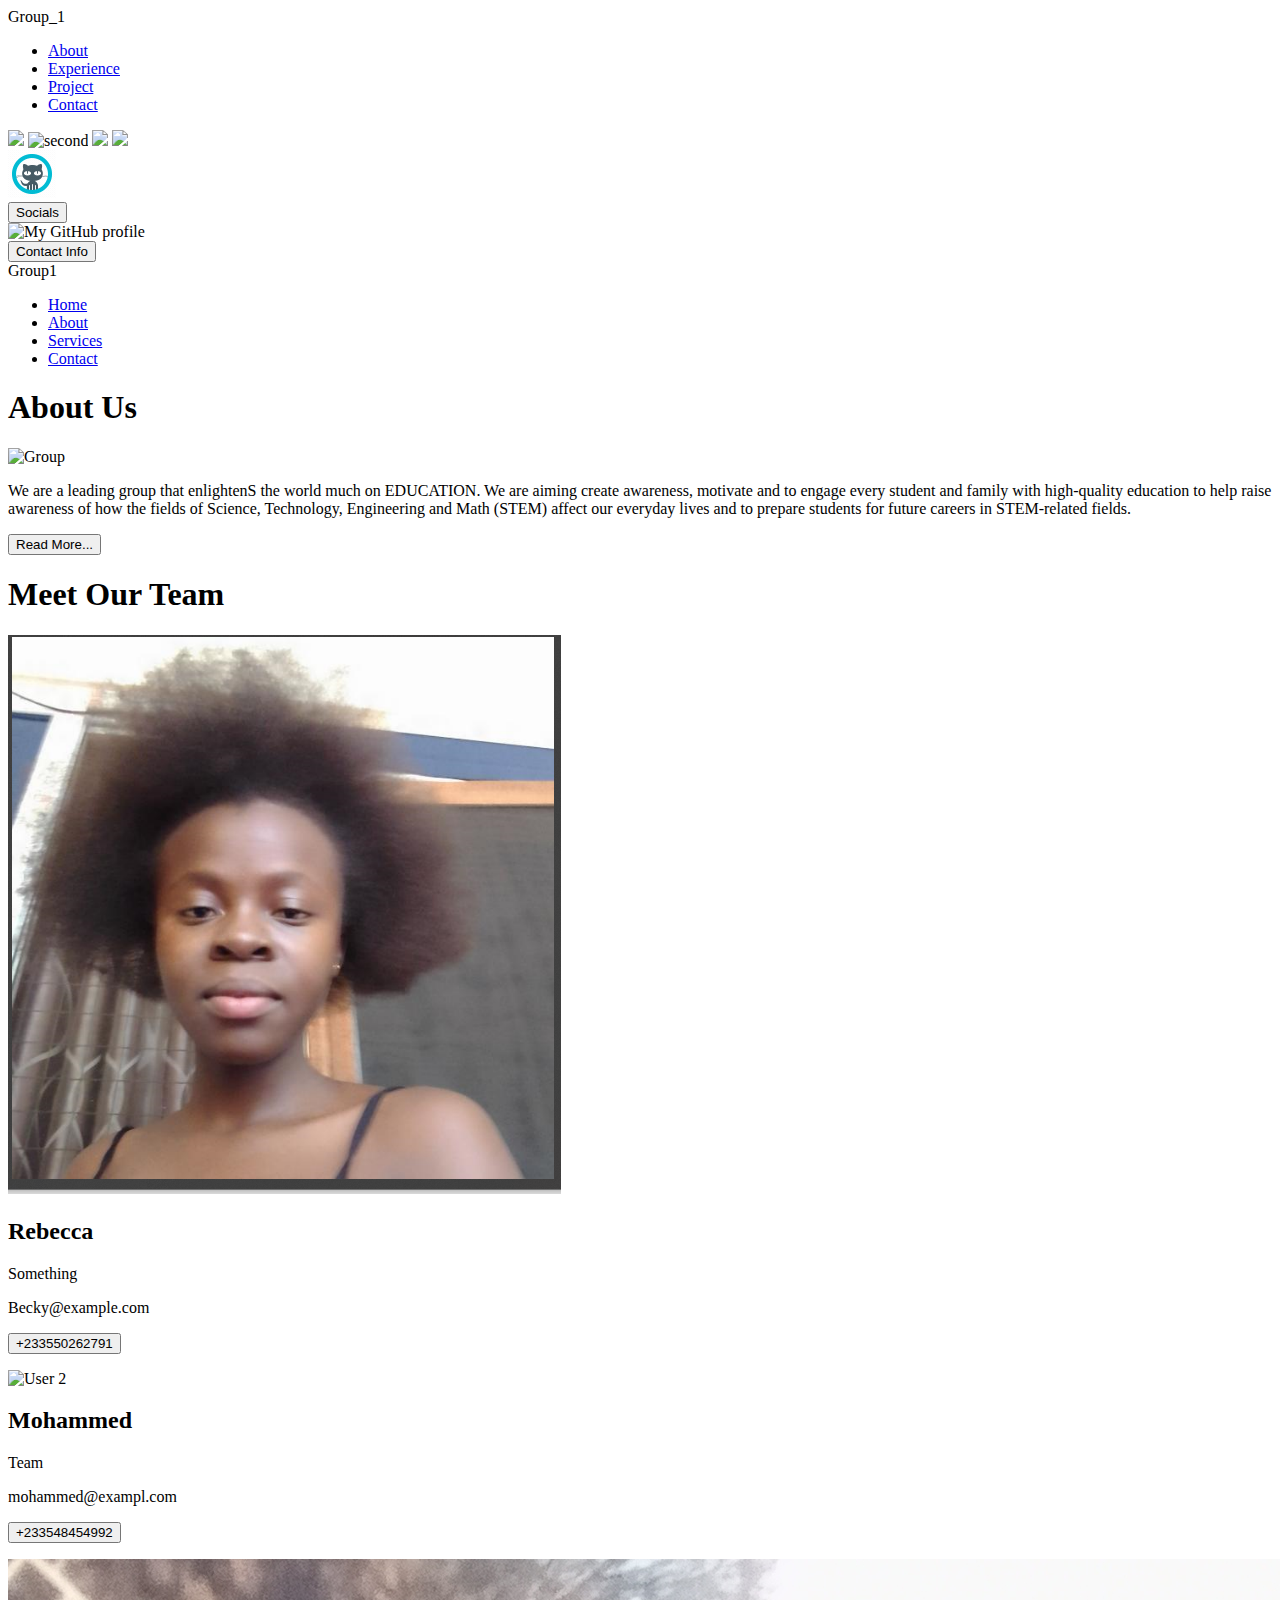
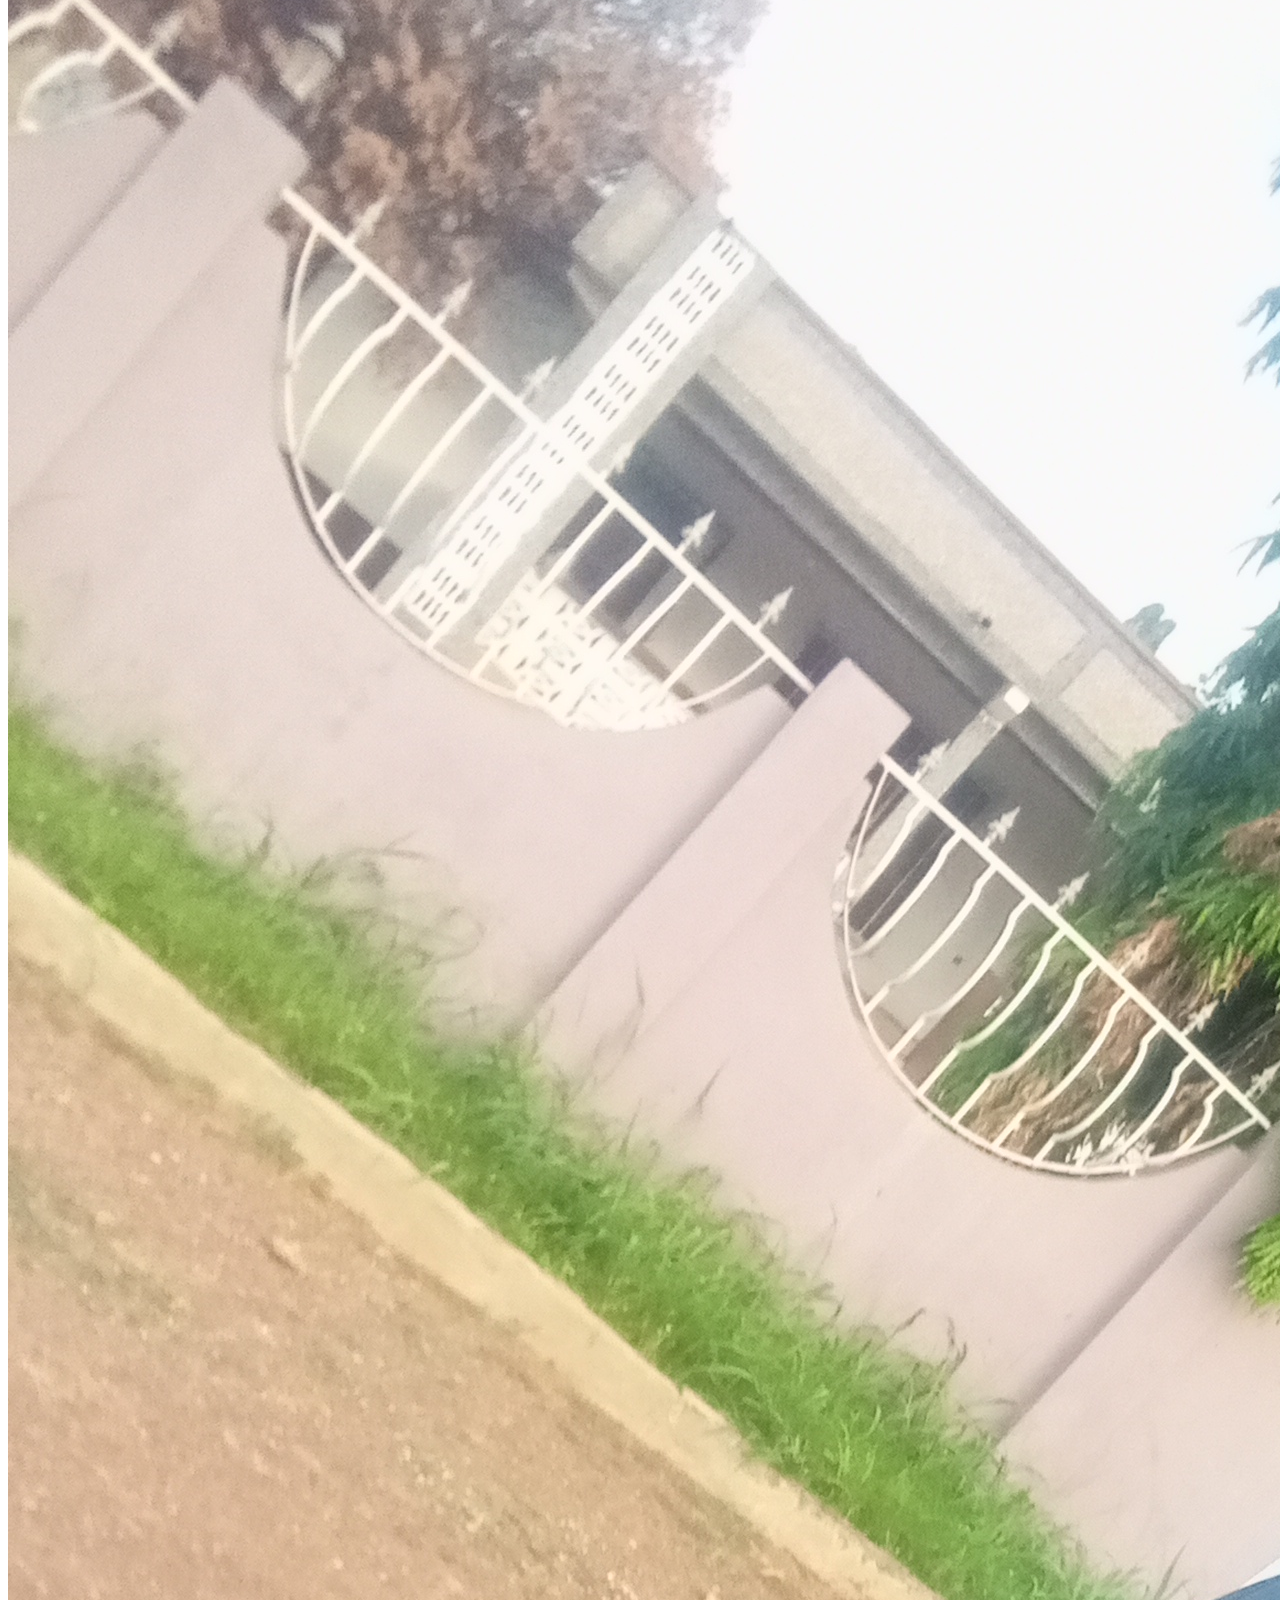
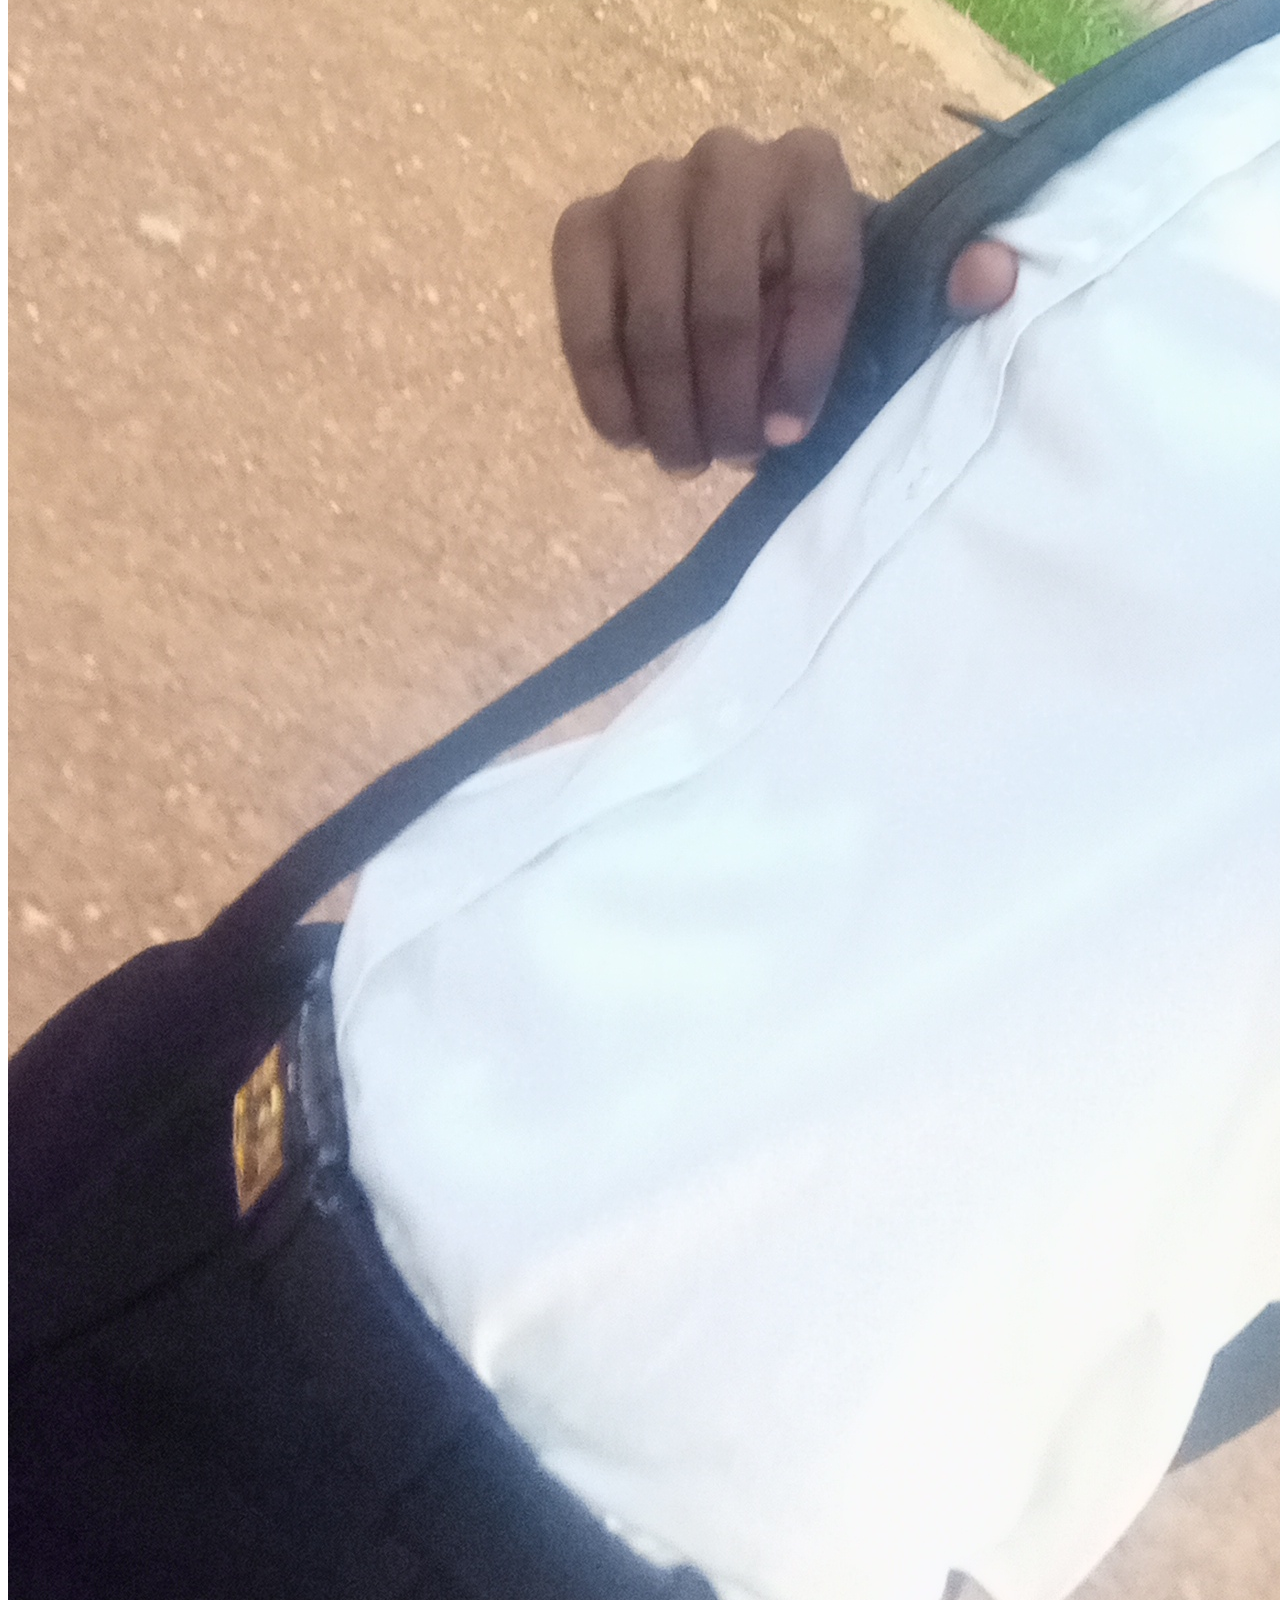
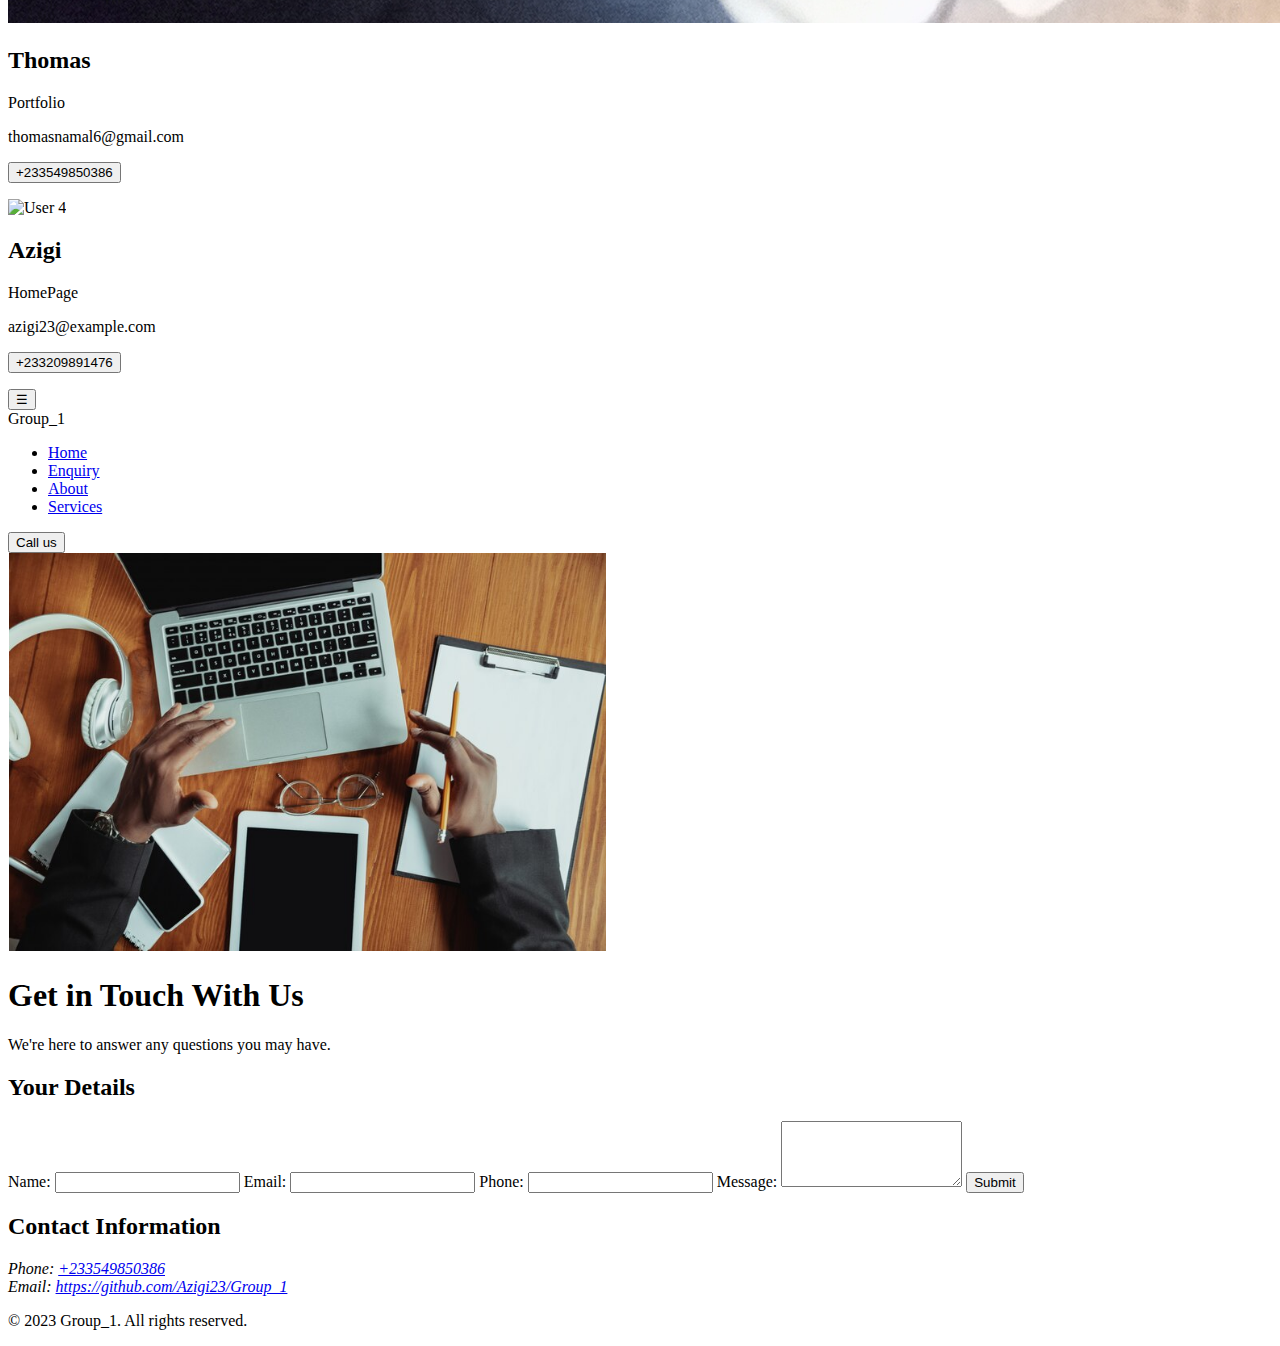
==== index.html @ 58dfdee8 "My commit" ====
<!DOCTYPE html>
<html lang="en">
<head>
  <meta charset="UTF-8">
  <meta name="viewport" content="width=device-width, initial-scale=1.0">
  <title>Our Portfolio</title>
</head>
<body>

  <nav id="desktop-nav">
    <div class="logo" > Group_1 </div>
  <div>
    <ul class="nav-links" >
        <li><a href="#about">About</a></li>
        <li><a target="_blank" href="#experience">Experience</a></li>
        <li><a target="_blank" href="#https://github.com/Azigi23/Group_1">Project</a></li>
        <li><a target="_blank" href="#https://github.com/Azigi23/Group_1">Contact</a></li>
    </ul>
  </div>  
</nav>
	
  <div class="image-grid">
    <img class="image-grid-col-2" src="covid-education-teaser-social.jpg" width="100%">
    <img src="edu.jpeg" alt="second">
    <img src="education1.png" width="450px">
    <img src="education-png-0.png" width="250px">
  </div>
  
  <div id="social-container">
    <img src="assets/icons8-github.gif" alt="Our GitHub profile" class="icon"
    onclick="location.href=' https://github.com/'">
  </div><div class="btn-container">
    <button class="btn btn-color2" onclick="window.open()"/assets/CV_TEMPLATE_0002">Socials</button>
    
  </div>
  <div id="social-container">
    <img src="c:\Users\USER\Downloads\set-blue-contact-buttons\102050-OM6HOF-898.jpg" alt="My GitHub profile" class="icon"
    onclick="location.href=' https://github.com/'">
  </div>

		
  <div>



    <button class="btn btn-color3"
             onclick="location.href"./#contact">
              Contact Info
            </button>
  </div>
	
  <head>
	<meta charset="UTF-8">
	<meta name="viewport" content="width=device-width, initial-scale=1.0">
	<link rel="stylesheet" href="style.css">
	<title>About Us</title>
</head>

<body>
	<header>
		<nav>
			<div class="logo">Group1</div>
			<ul class="nav-links">
				<li><a href="#">Home</a></li>
				<li><a href="#">About</a></li>
				<li><a href="#">Services</a></li>
				<li><a href="#">Contact</a></li>
			</ul>
		</nav>
	</header>

	<section class="about">
		<h1>About Us</h1>
		<p style="font-weight: bold"></p>
		<div class="about-info">
			<div class="about-img">
				<img src="IT2.jpg" alt="Group">
			</div>
			<div>
	<p>We are a leading group that enlightenS the world much on EDUCATION.
		We are aiming create awareness, motivate and to engage every student and family with high-quality education to help raise awareness of how the fields of Science, Technology, Engineering and Math (STEM) affect our everyday lives and to prepare students for future careers in STEM-related fields.
	</p>
				<button class="btn btn-color4" onclick="window.open(https://en.wikipedia.org/wiki/Education)">Read More...</button>
			</div>
		</div>
	</section>

	<section class="team">
		<h1>Meet Our Team</h1>
		<div class="team-cards">
			<!-- Cards here -->
			<!-- Card 1 -->
			<div class="card">
				<div class="card-img">
					<img src="becky.PNG" alt="User 1">
				</div>
				<div class="card-info">
					<h2 class="card-name">Rebecca</h2>
					<p class="card-role">Something</p>
					<p class="card-email">Becky@example.com</p>
					<p><button class="button">+233550262791</button></p>
				</div>
			</div>

			<!-- Card 2 -->
			<div class="card">
				<div class="card-img">
					<img src="education-png-0.png" alt="User 2">
				</div>
				<div class="card-info">
					<h2 class="card-name">Mohammed</h2>
					<p class="card-role">Team</p>
					<p class="card-email">mohammed@exampl.com</p>
					<p><button class="button">+233548454992</button></p>
				</div>
			</div>
			<!-- Card 3 -->
			<div class="card">
				<div class="card-img">
					<img src="profile1.jpg" alt="User 3">
				</div>
				<div class="card-info">
					<h2 class="card-name">Thomas</h2>
					<p class="card-role">Portfolio</p>
					<p class="card-email">thomasnamal6@gmail.com</p>
					<p><button class="button">+233549850386</button></p>
				</div>
			</div>
			</div>
			<!-- Card 3 -->
			<div class="card">
				<div class="card-img">
					<img src="becoming-a-web-developer-in-2016.webp" alt="User 4">
				</div>
				<div class="card-info">
					<h2 class="card-name">Azigi</h2>
					<p class="card-role">HomePage</p>
					<p class="card-email">azigi23@example.com</p>
					<p><button class="button">+233209891476</button></p>
				</div>
			</div>
		</div>
	</section>

</body>

<head>
	<meta charset="UTF-8">
	<meta name="viewport" content="width=device-width, initial-scale=1.0">
	<link rel="stylesheet" href="style.css">
	<title>Contact us Page</title>
</head>

<body>
	<!-- Header section -->
	<header>
		<button class="hamburger" id="hamburger-icon">
			<span onclick="openNavbar()"> ☰</span>
		</button>
		<div class="logo">Group_1</div>
		<nav id="nav-menu">
			<ul>
				<li><a href="#">Home</a></li>
				<li><a href="#">Enquiry</a></li>
				<li><a href="#">About</a></li>
				<li><a href="#">Services</a></li>
			</ul>
		</nav>
		<button class="reachUs-button">Call us</button>
	</header>

	<!-- banner section -->
	<section class="banner">
		<img src="cont.PNG"
		alt="Welcome to our Contact Us page">
		<h1>Get in Touch With Us</h1>
		<p>We're here to answer any questions you may have.</p>
	</section>

	<!-- Contact form -->
	<section class="contact-form">
		<div class="form-container">
			<h2>Your Details</h2>
			<form action="#" method="POST">

				<label for="name">Name: </label>
				<input type="text" id="name" name="name" required>

				<label for="email">Email: </label>
				<input type="email" id="email" name="email" required>

				<label for="phone">Phone: </label>
				<input type="tel" id="phone" name="phone">

				<label for="message">Message: </label>
				<textarea id="message" name="message" rows="4" required></textarea>

				<button type="submit" class="submit-button">Submit</button>
			</form>
		</div>
	</section>

	<!-- Company contact info -->
	<section class="contact-info">
		<h2>Contact Information</h2>
		<address>
			Phone: <a href="contact">+233549850386</a><br>
			Email: <a href="https://e-mail">https://github.com/Azigi23/Group_1</a>
		</address>
	</section>

	<!-- Footer section -->
	<footer>
		<p>© 2023 Group_1. All rights reserved.</p>
	</footer>
	<script src="script.js"></script>
</body>




  
	<script src="script.js"></script>


  
</body>
</html>
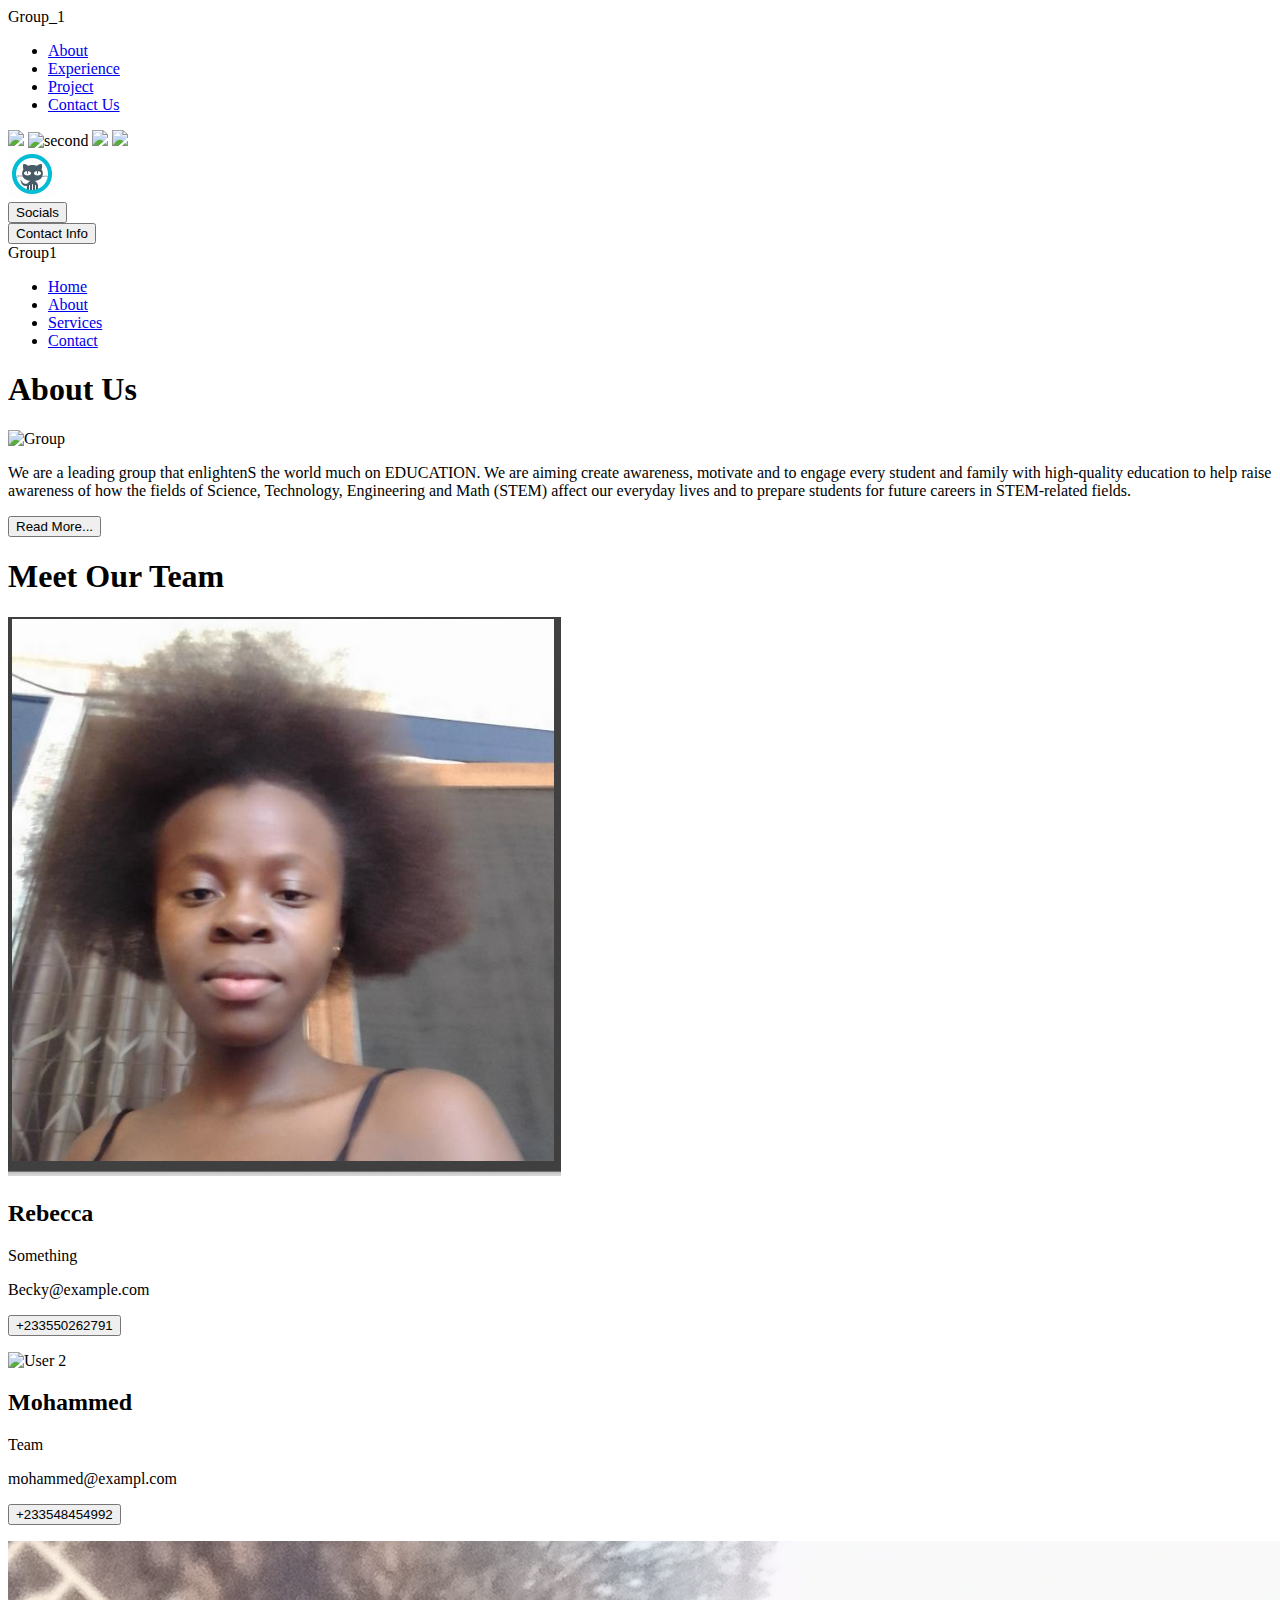
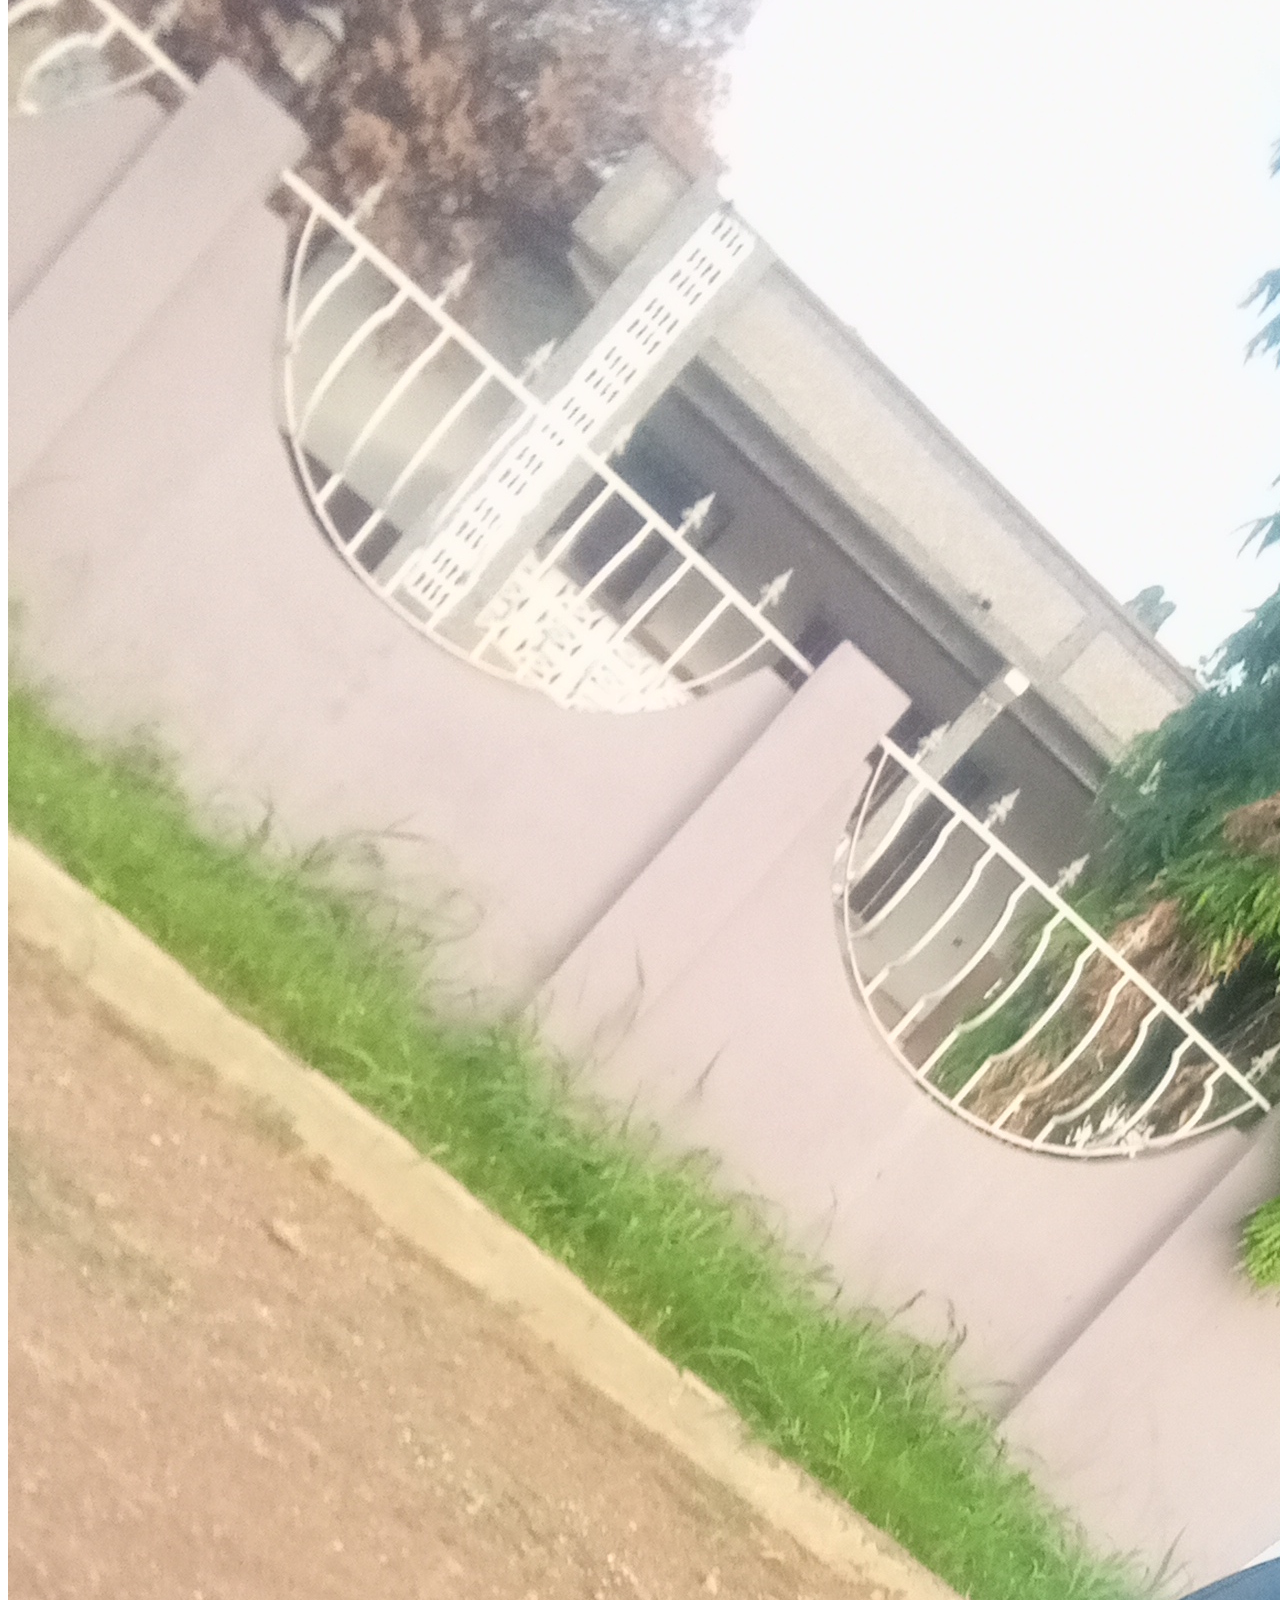
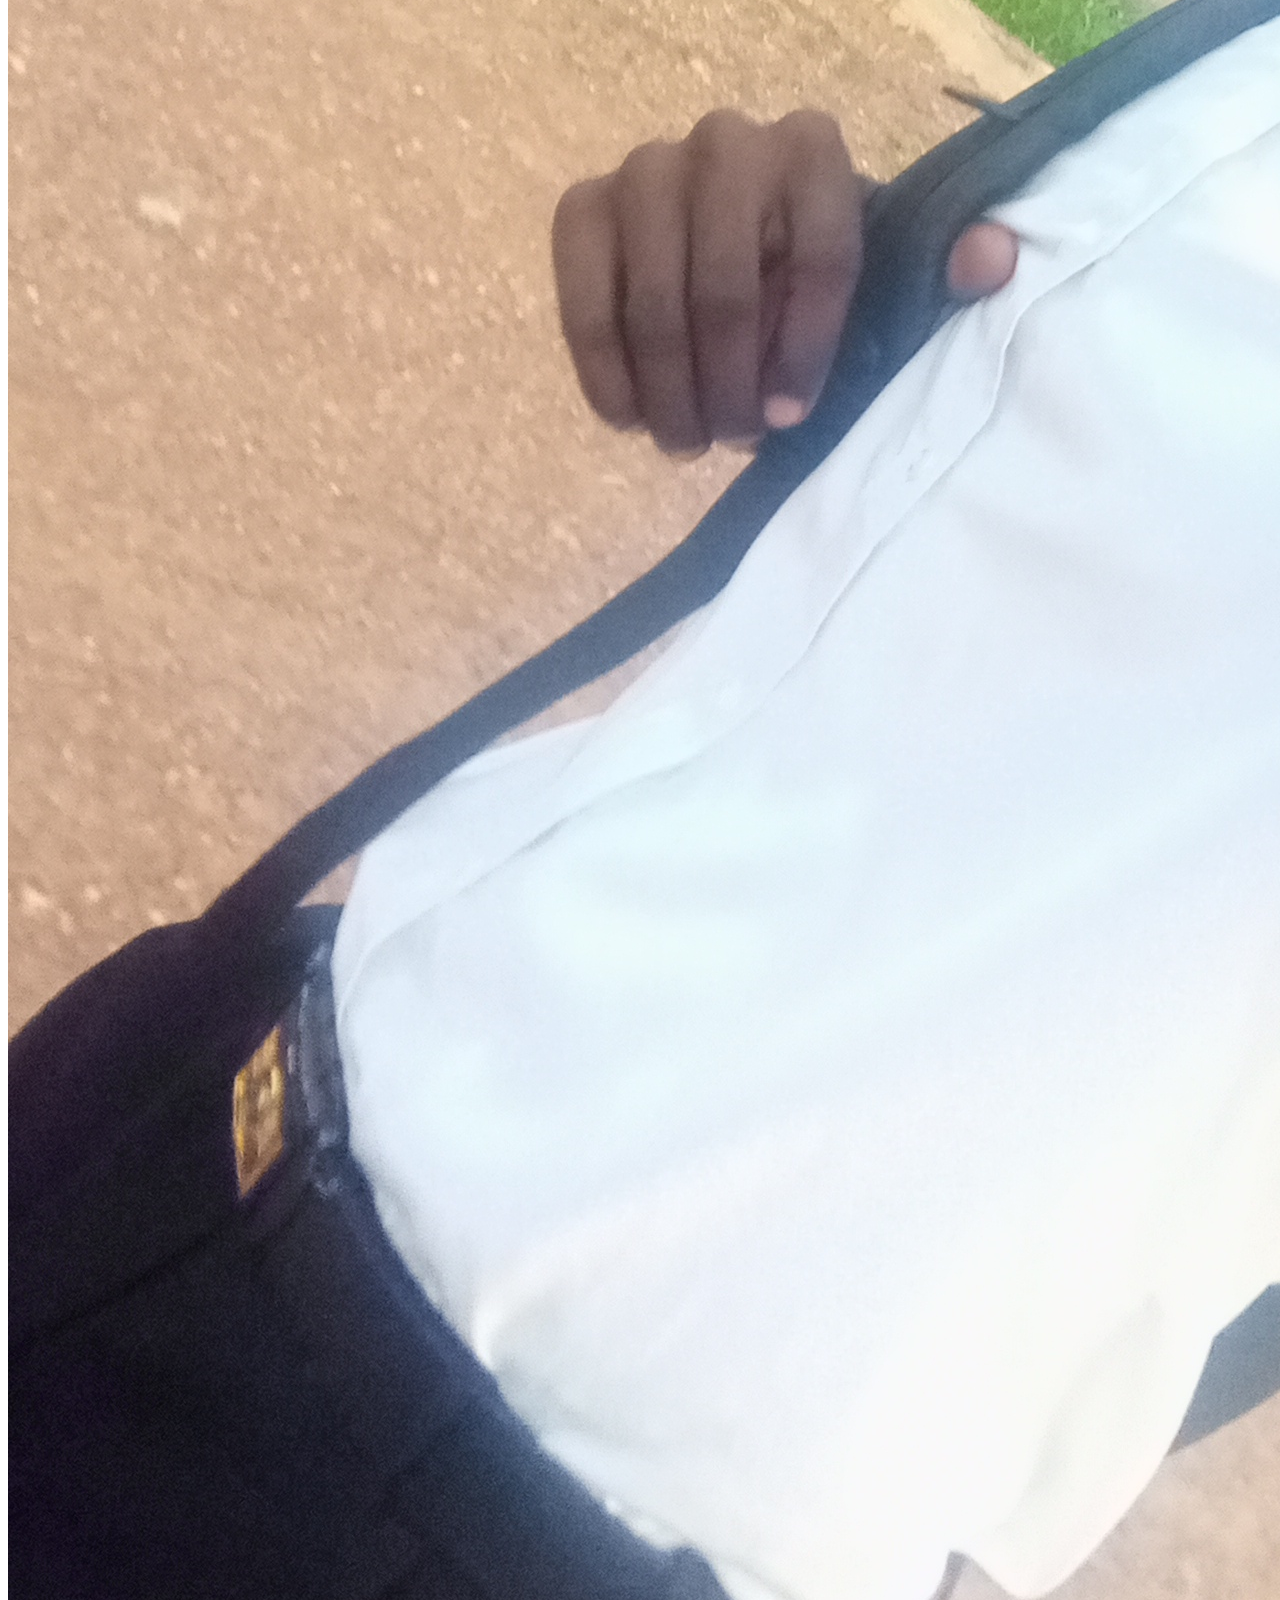
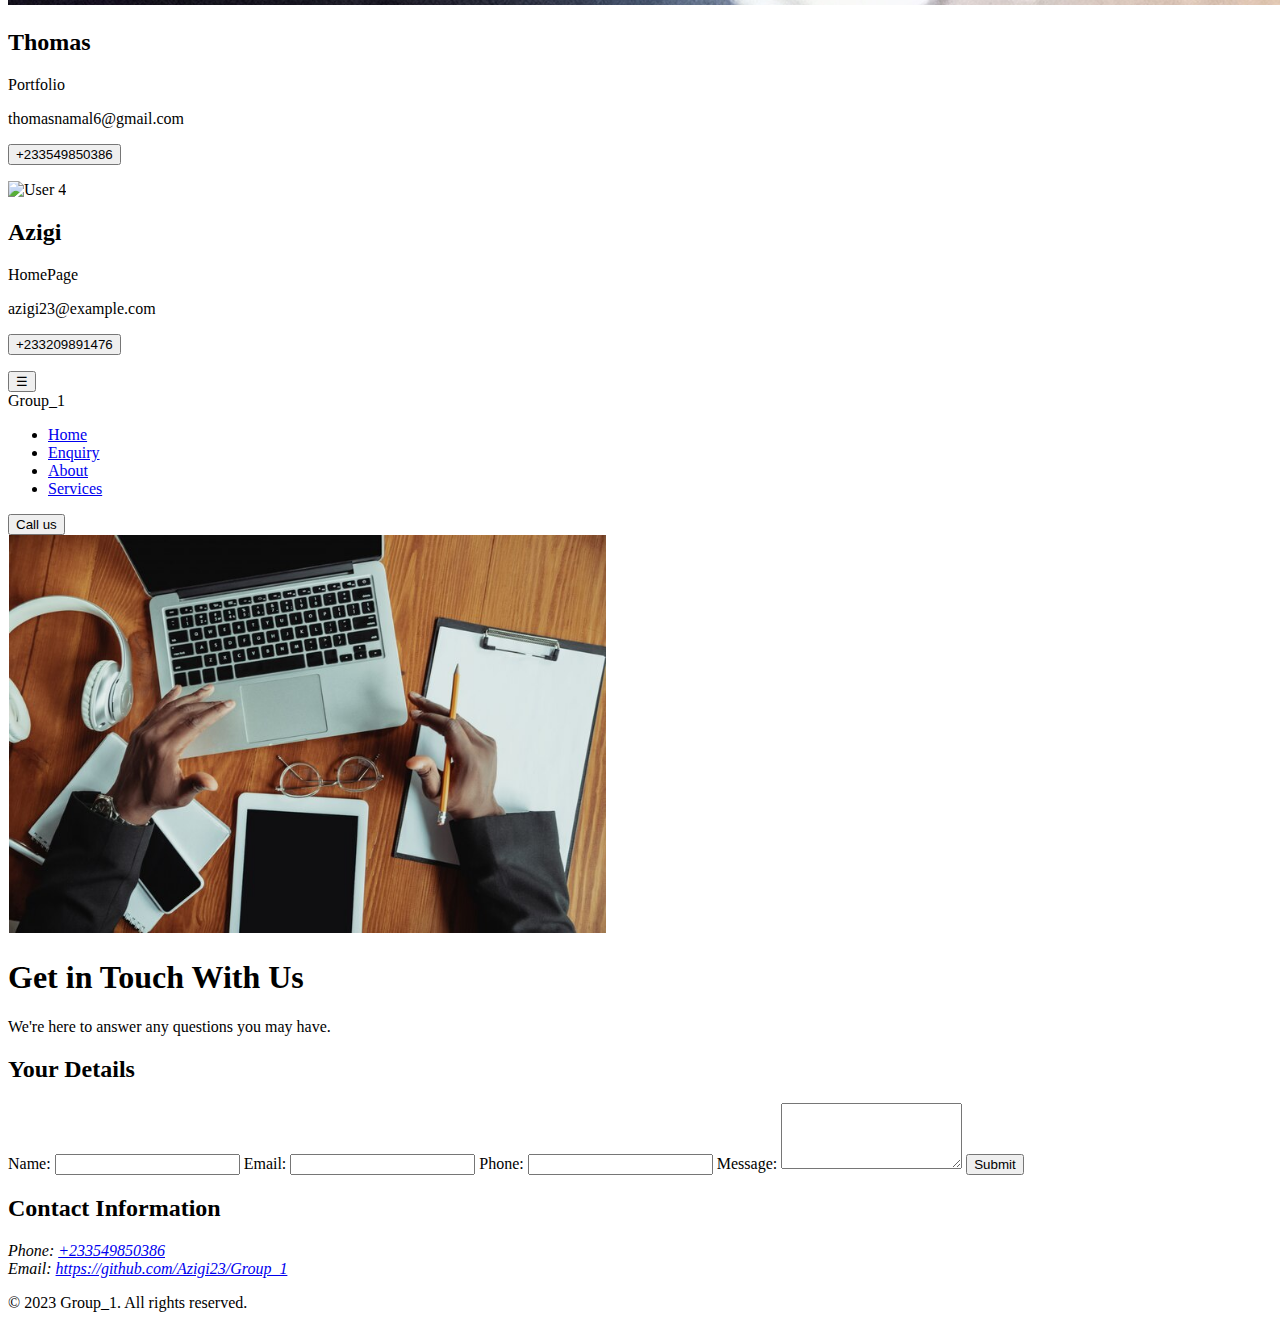
==== commit 611fc5c5: "second commit" ====
--- a/index.html
+++ b/index.html
@@ -11,10 +11,10 @@
     <div class="logo" > Group_1 </div>
   <div>
     <ul class="nav-links" >
-        <li><a href="#about">About</a></li>
-        <li><a target="_blank" href="#experience">Experience</a></li>
-        <li><a target="_blank" href="#https://github.com/Azigi23/Group_1">Project</a></li>
-        <li><a target="_blank" href="#https://github.com/Azigi23/Group_1">Contact</a></li>
+        <li><a href="#">About</a></li>
+        <li><a target="_blank" href="#">Experience</a></li>
+        <li><a target="_blank" href="#">Project</a></li>
+        <li><a target="_blank" href="#">Contact Us</a></li>
     </ul>
   </div>  
 </nav>
@@ -33,11 +33,6 @@
     <button class="btn btn-color2" onclick="window.open()"/assets/CV_TEMPLATE_0002">Socials</button>
     
   </div>
-  <div id="social-container">
-    <img src="c:\Users\USER\Downloads\set-blue-contact-buttons\102050-OM6HOF-898.jpg" alt="My GitHub profile" class="icon"
-    onclick="location.href=' https://github.com/'">
-  </div>
-
 		
   <div>
 
@@ -88,8 +83,6 @@
 	<section class="team">
 		<h1>Meet Our Team</h1>
 		<div class="team-cards">
-			<!-- Cards here -->
-			<!-- Card 1 -->
 			<div class="card">
 				<div class="card-img">
 					<img src="becky.PNG" alt="User 1">
@@ -102,7 +95,6 @@
 				</div>
 			</div>
 
-			<!-- Card 2 -->
 			<div class="card">
 				<div class="card-img">
 					<img src="education-png-0.png" alt="User 2">
@@ -114,7 +106,7 @@
 					<p><button class="button">+233548454992</button></p>
 				</div>
 			</div>
-			<!-- Card 3 -->
+
 			<div class="card">
 				<div class="card-img">
 					<img src="profile1.jpg" alt="User 3">
@@ -126,8 +118,8 @@
 					<p><button class="button">+233549850386</button></p>
 				</div>
 			</div>
-			</div>
-			<!-- Card 3 -->
+
+			</div>
 			<div class="card">
 				<div class="card-img">
 					<img src="becoming-a-web-developer-in-2016.webp" alt="User 4">
@@ -152,7 +144,6 @@
 </head>
 
 <body>
-	<!-- Header section -->
 	<header>
 		<button class="hamburger" id="hamburger-icon">
 			<span onclick="openNavbar()"> ☰</span>
@@ -169,7 +160,6 @@
 		<button class="reachUs-button">Call us</button>
 	</header>
 
-	<!-- banner section -->
 	<section class="banner">
 		<img src="cont.PNG"
 		alt="Welcome to our Contact Us page">
@@ -177,7 +167,6 @@
 		<p>We're here to answer any questions you may have.</p>
 	</section>
 
-	<!-- Contact form -->
 	<section class="contact-form">
 		<div class="form-container">
 			<h2>Your Details</h2>
@@ -200,7 +189,6 @@
 		</div>
 	</section>
 
-	<!-- Company contact info -->
 	<section class="contact-info">
 		<h2>Contact Information</h2>
 		<address>
@@ -209,20 +197,15 @@
 		</address>
 	</section>
 
-	<!-- Footer section -->
 	<footer>
 		<p>© 2023 Group_1. All rights reserved.</p>
 	</footer>
+
+</body>
+
+
+
+
 	<script src="script.js"></script>
 </body>
-
-
-
-
-  
-	<script src="script.js"></script>
-
-
-  
-</body>
-</html>+</html> 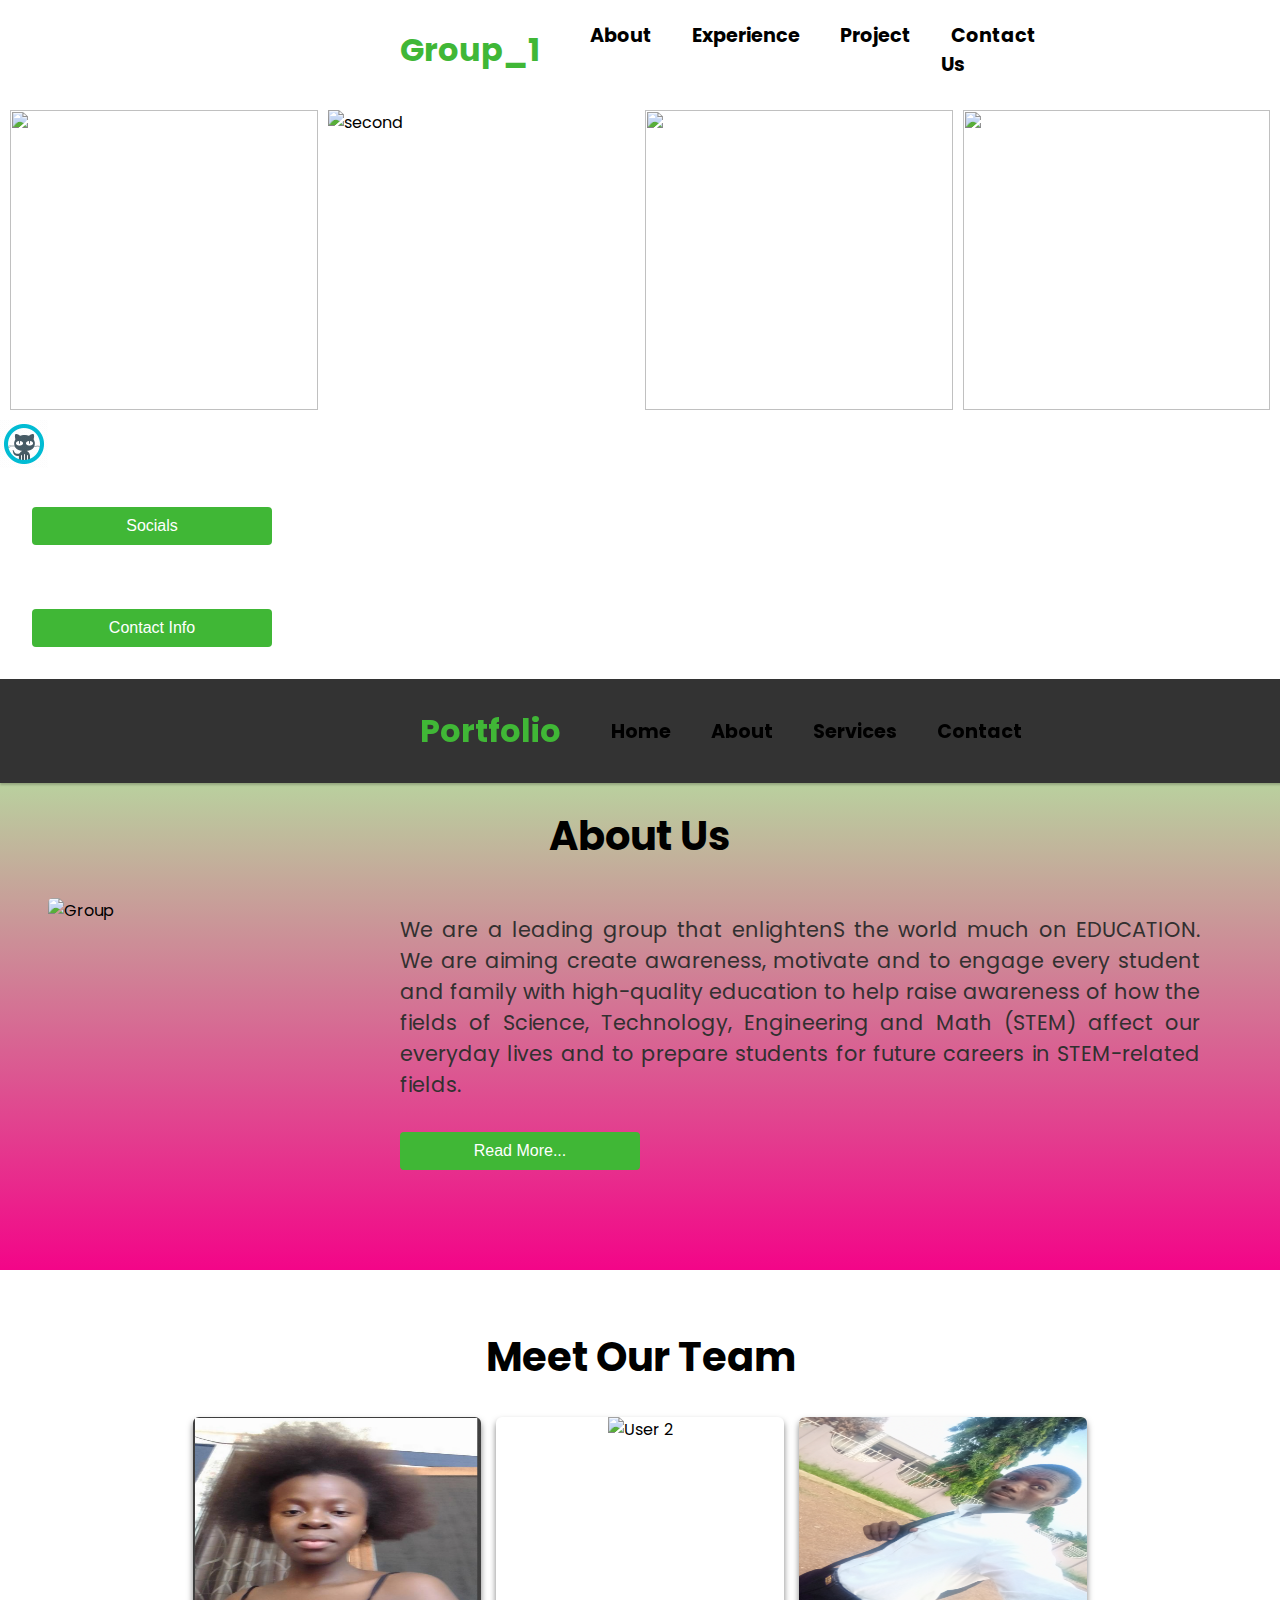
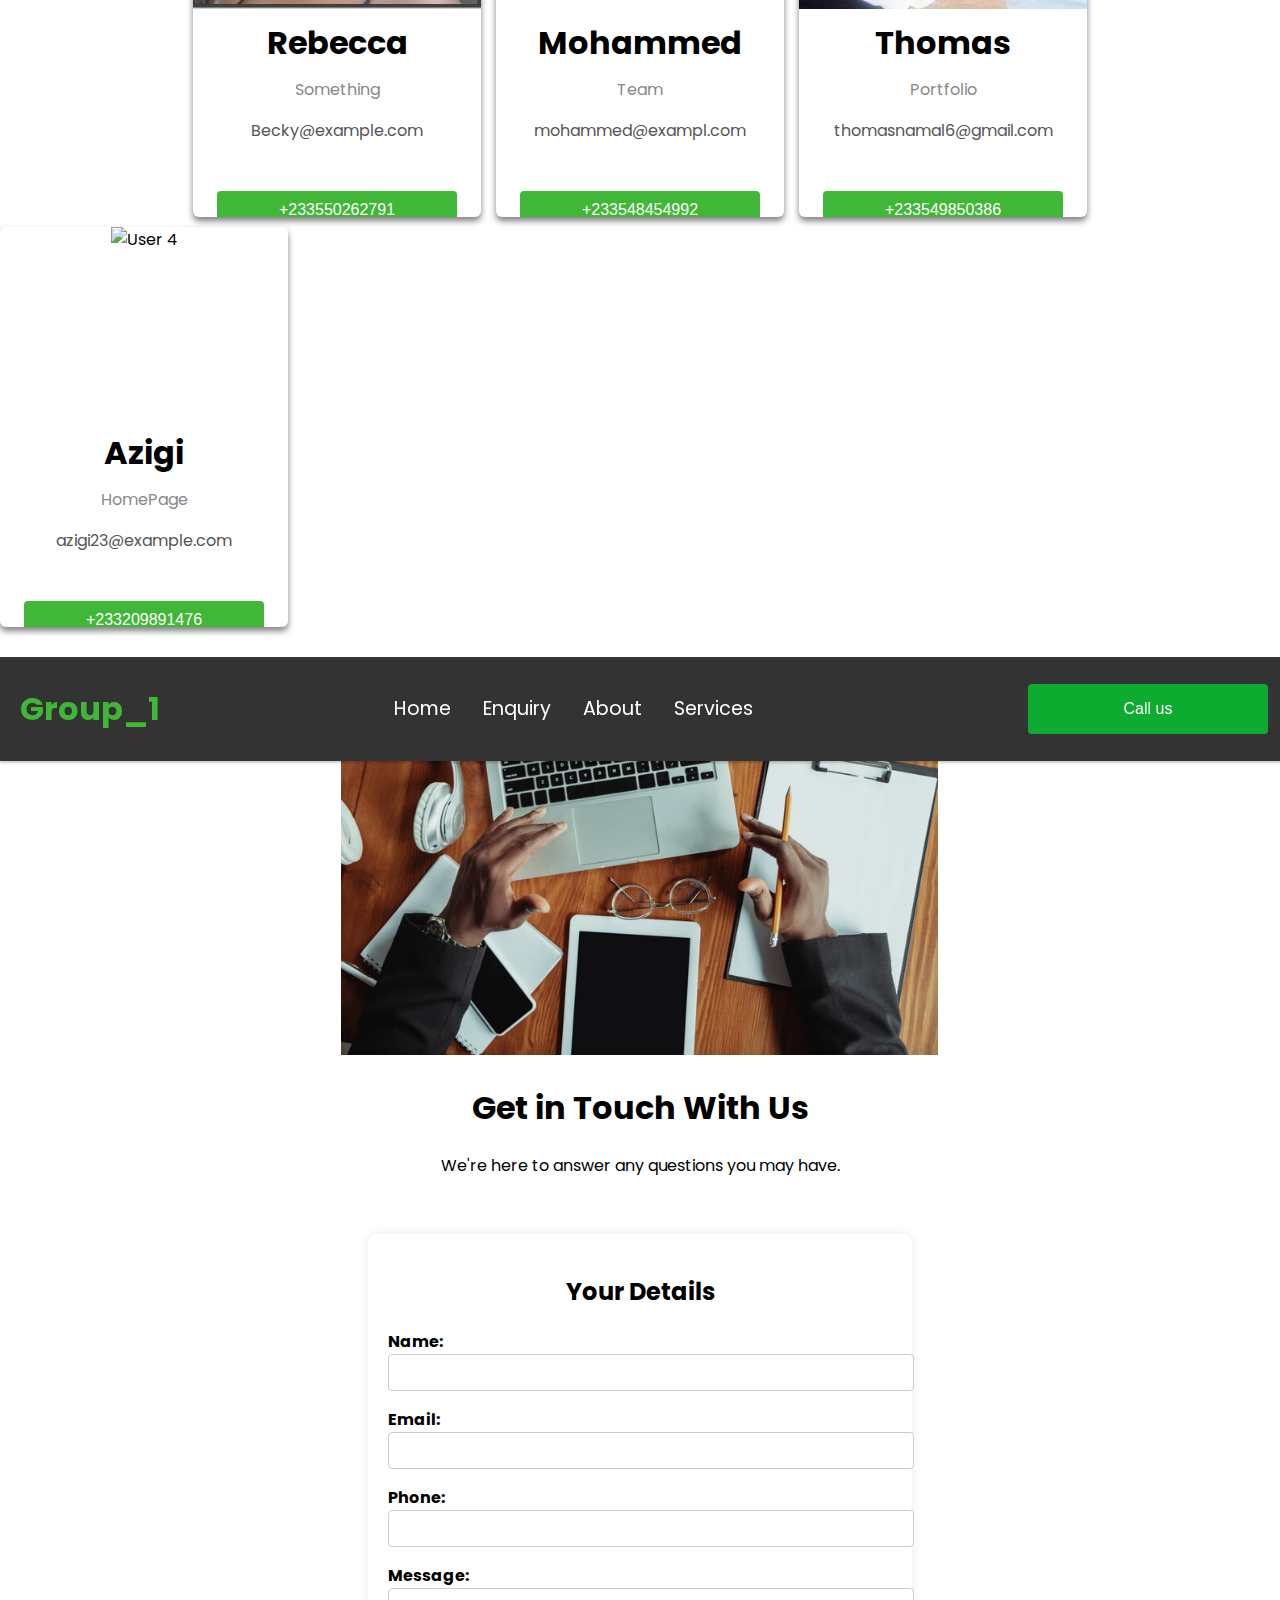
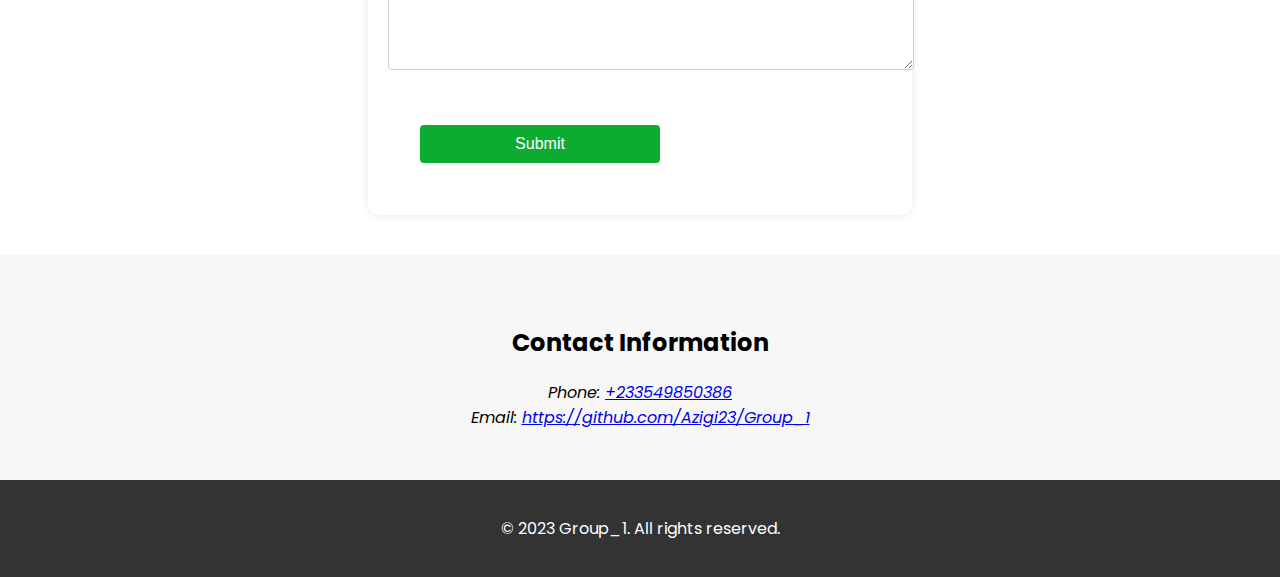
==== commit 2b24e6bd: "Merge 03858670b071a3513c5f374d86013d5a829b71d1 into ed254637ff8a036ea372047139ec4a3250fcf448" ====
--- a/index.html
+++ b/index.html
@@ -4,6 +4,8 @@
   <meta charset="UTF-8">
   <meta name="viewport" content="width=device-width, initial-scale=1.0">
   <title>Our Portfolio</title>
+  <link rel="stylesheet" href="style.css">
+  <link rel="stylesheet" href="mediaqueries.css">
 </head>
 <body>
 
@@ -11,13 +13,13 @@
     <div class="logo" > Group_1 </div>
   <div>
     <ul class="nav-links" >
-        <li><a href="#">About</a></li>
-        <li><a target="_blank" href="#">Experience</a></li>
-        <li><a target="_blank" href="#">Project</a></li>
-        <li><a target="_blank" href="#">Contact Us</a></li>
+        <li><a href="#about">About</a></li>
+        <li><a target="_blank" href="#experience">Experience</a></li>
+        <li><a target="_blank" href="#project">Project</a></li>
+        <li><a target="_blank" href="#contact">Contact Us</a></li>
     </ul>
-  </div>  
-</nav>
+  </div> 
+</nav> 
 	
   <div class="image-grid">
     <img class="image-grid-col-2" src="covid-education-teaser-social.jpg" width="100%">
@@ -36,8 +38,6 @@
 		
   <div>
 
-
-
     <button class="btn btn-color3"
              onclick="location.href"./#contact">
               Contact Info
@@ -54,7 +54,7 @@
 <body>
 	<header>
 		<nav>
-			<div class="logo">Group1</div>
+			<div class="logo">Portfolio</div>
 			<ul class="nav-links">
 				<li><a href="#">Home</a></li>
 				<li><a href="#">About</a></li>
@@ -133,7 +133,6 @@
 			</div>
 		</div>
 	</section>
-
 </body>
 
 <head>
@@ -175,7 +174,7 @@
 				<label for="name">Name: </label>
 				<input type="text" id="name" name="name" required>
 
-				<label for="email">Email: </label>
+				<label for="email">Email: </label> 
 				<input type="email" id="email" name="email" required>
 
 				<label for="phone">Phone: </label>
--- a/style.css
+++ b/style.css
@@ -0,0 +1,400 @@
+@import url('https://fonts.googleapis.com/css2?family=Poppins:wght@300;500;600&display=swap');
+body {
+    margin: 0%;
+    
+}  
+
+body {
+    font-family: 'Poppins', sans-serif;
+}
+.desktop-nav{
+    display: flex;
+    align-content: center;
+    text-decoration: none;
+}
+.image-grid{
+    --gap:10px;
+    --num-cols:4;
+    --row-height:300px; 
+box-sizing: border-box;
+padding: var(--gap);
+display: grid;
+grid-template-columns: repeat(var(--num-cols), 1fr);
+grid-auto-rows: var(--row-height);
+gap: var(--gap); 
+}
+
+.image-grid >img {
+    width: 100%;
+    height: 100%;
+    object-fit: cover;
+}
+.image-grid-row-2 {
+    grid-row: span 2;
+}
+/*anything under*/
+@media screen and (max-width:1024px) {
+    .image-grid{
+        --num-cols:2;
+        --row-height:200px;
+
+    }
+}
+
+/* Header */
+header {
+	background-color: white;
+	color: rgb(0, 0, 0);
+	padding: 10px 0;
+	position: fixed;
+	width: 100%;
+	z-index: 100;
+	box-shadow: 0 2px 2px rgba(0, 0, 0, 0.2);
+}
+nav {
+	display: flex;
+	justify-content: space-between;
+	align-items: center;
+	margin: 5px auto;
+	padding: 0 20px;
+}
+.logo {
+	font-size: 1.5rem;
+	font-weight: bold;
+	color: #40b736;
+}
+.nav-links {
+	list-style: none;
+	display: flex;
+}
+.nav-links li {
+	margin-right: 20px;
+}
+.nav-links a {
+	color: rgb(0, 0, 0);
+	padding: 10px;
+	font-weight: bold;
+	text-decoration: none;
+}
+.nav-links a:hover {
+	background-color: #40b736;
+	border-radius: 4px;
+	color: white;
+}
+/* About Section */
+.about {
+	background: rgb(224, 251, 222);
+	background: linear-gradient(360deg, rgb(243, 5, 136) 0%, rgb(173, 252, 163) 100%);
+	padding: 100px 0 20px 0;
+	text-align: center;
+}
+.about h1 {
+	font-size: 2.5rem;
+	margin-bottom: 20px;
+}
+.about p {
+	font-size: 1rem;
+	color: #323030;
+	max-width: 800px;
+	margin: 0 auto;
+}
+.about-info {
+	margin: 2rem 2rem;
+	display: flex;
+	align-items: center;
+	justify-content: center;
+	text-align: left;
+}
+.about-img {
+	width: 20rem;
+	height: 20rem;
+
+}
+.about-img img {
+	width: 100%;
+	height: 100%;
+	border-radius: 5px;
+	object-fit: contain;
+}
+.about-info p {
+	font-size: 1.3rem;
+	margin: 0 2rem;
+	text-align: justify;
+}
+button {
+	border: none;
+	outline: 0;
+	padding: 10px;
+	margin: 2rem;
+	font-size: 1rem;
+	color: white;
+	background-color: #40b736;
+	text-align: center;
+	cursor: pointer;
+	width: 15rem;
+	border-radius: 4px;
+}
+button:hover {
+	background-color: #1f9405;
+}
+/* Team Section */
+.team {
+	padding: 30px 0;
+	text-align: center;
+}
+.team h1 {
+	font-size: 2.5rem;
+	margin-bottom: 20px;
+}
+.team-cards {
+	display: flex;
+	flex-wrap: wrap;
+	justify-content: center;
+	gap: 15px;
+	margin-top: 20px;
+}
+.card {
+	background-color: white;
+	border-radius: 6px;
+	box-shadow: 0 4px 6px rgba(0, 0, 0, 0.5);
+	overflow: hidden;
+	transition: transform 0.2s, box-shadow 0.2s;
+	width: 18rem;
+	height: 25rem;
+	margin-top: 10px;
+}
+.card:hover {
+	transform: translateY(-5px);
+	box-shadow: 0 8px 12px rgba(0, 0, 0, 0.5);
+}
+.card-img {
+	width: 18rem;
+	height: 12rem;
+}
+.card-img img {
+	width: 100%;
+	height: 100%;
+	object-fit: fill;
+}
+.card-info button {
+	margin: 2rem 1rem;
+}
+.card-name {
+	font-size: 2rem;
+	margin: 10px 0;
+}
+.card-role {
+	font-size: 1rem;
+	color: #888;
+	margin: 5px 0;
+}
+.card-email {
+	font-size: 1rem;
+	color: #555;
+}
+/* Footer */
+footer {
+	background-color: #222;
+	color: white;
+	text-align: center;
+	padding: 20px 0;
+}
+@media (max-width: 768px) {
+	nav {
+		display: block;
+	}
+	.logo {
+		text-align: center;
+	}
+	.nav-links {
+		margin-top: 1rem;
+		justify-content: space-between;
+	}
+	.nav-links li {
+		margin-right: 0;
+	}
+	.about h1 {
+		font-size: 2rem;
+	}
+	.about p {
+		font-size: 0.9rem;
+	}
+	.about-info {
+		flex-direction: column;
+		text-align: center;
+	}
+	.about-img {
+		width: 60%;
+		height: 60%;
+		margin-bottom: 1rem;
+	}
+	.about-info p {
+		margin: 1rem 2rem;
+	}
+	.about-info button {
+		margin: 1rem 2rem;
+		width: 10rem;
+	}
+	.team {
+		margin: 0 1rem;
+	}
+}
+
+/* Header styles */
+header {
+	display: flex;
+	justify-content: space-between;
+	align-items: center;
+	padding: 20px;
+	background-color: #333;
+	color: white;
+	height: 4rem;
+}
+
+.logo {
+	font-size: 2rem;
+}
+
+nav {
+	width: 30rem;
+}
+
+nav ul {
+	list-style: none;
+	display: flex;
+	justify-content: space-between;
+}
+
+nav ul li a {
+	font-size: 1.2rem;
+	padding: 1rem;
+	text-decoration: none;
+	color: white;
+}
+
+nav ul li a:hover {
+	background-color: #0dac30;
+	border: none;
+	border-radius: 4px;
+	cursor: pointer;
+}
+.reachUs-button {
+	padding: 1rem;
+	background-color: #0dac30;
+	border: none;
+	color: white;
+	border-radius: 4px;
+	cursor: pointer;
+}
+.reachUs-button:hover{
+	background-color: #1ac840;
+}
+
+/* banner section styles */
+.banner {
+	text-align: center;
+	background-color: #ffffff;
+	margin: 0 auto;
+}
+
+.banner img {
+	max-width: 100%;
+	height: auto;
+}
+/* Contact form styles */
+.contact-form {
+	padding: 40px 0;
+	margin: 0 10px;
+}
+
+.form-container {
+	max-width: 40%;
+	margin: 0 auto;
+	padding: 20px;
+	background-color: #ffffff;
+	border-radius: 10px;
+	box-shadow: 0px 0px 10px rgba(0, 0, 0, 0.1);
+}
+
+.contact-form h2 {
+	text-align: center;
+	margin-bottom: 20px;
+}
+
+.form-group {
+	margin-bottom: 20px;
+}
+
+.form-container label {
+	display:block;
+	font-weight: bold;
+}
+.form-container input, textarea{
+	width: 100%;
+	padding: 10px;
+	border: 1px solid #ccc;
+	border-radius: 4px;
+	margin-bottom: 1rem;
+	resize: vertical;
+}
+.submit-button {
+	padding: 10px 20px;
+	background-color: #0dac30;
+	border: none;
+	color: white;
+	border-radius: 4px;
+	font-size: 1rem;
+	cursor: pointer;
+}
+
+/* Contact info styles */
+.contact-info {
+	text-align: center;
+	padding: 50px 0;
+	background-color: #f7f7f7;
+}
+
+.contact-info h2 {
+	margin-bottom: 20px;
+}
+
+/* Footer styles */
+footer {
+	padding: 20px;
+	text-align: center;
+	background-color: #333;
+	color: white;
+}
+/* Hamburger styles */
+.hamburger {
+	display: none;
+	color: rgb(0, 0, 0);
+	font-size: 1.5rem;
+	cursor: pointer;
+}
+
+/* Media queries for responsiveness */
+@media only screen and (max-width: 768px) {
+	.logo {
+		display: none;
+	}
+
+	.hamburger {
+		display: flex;
+	}
+
+	#nav-menu {
+		position: absolute;
+		top: 4rem;
+		left: 0;
+		background-color: #333;
+		width: 100%;
+		display: none;
+	}
+
+	#nav-menu.active {
+		display: block;
+		flex-direction: row;
+		padding: 1rem;
+	}
+}
--- a/style.css
+++ b/style.css
@@ -0,0 +1,400 @@
+@import url('https://fonts.googleapis.com/css2?family=Poppins:wght@300;500;600&display=swap');
+body {
+    margin: 0%;
+    
+}  
+
+body {
+    font-family: 'Poppins', sans-serif;
+}
+.desktop-nav{
+    display: flex;
+    align-content: center;
+    text-decoration: none;
+}
+.image-grid{
+    --gap:10px;
+    --num-cols:4;
+    --row-height:300px; 
+box-sizing: border-box;
+padding: var(--gap);
+display: grid;
+grid-template-columns: repeat(var(--num-cols), 1fr);
+grid-auto-rows: var(--row-height);
+gap: var(--gap); 
+}
+
+.image-grid >img {
+    width: 100%;
+    height: 100%;
+    object-fit: cover;
+}
+.image-grid-row-2 {
+    grid-row: span 2;
+}
+/*anything under*/
+@media screen and (max-width:1024px) {
+    .image-grid{
+        --num-cols:2;
+        --row-height:200px;
+
+    }
+}
+
+/* Header */
+header {
+	background-color: white;
+	color: rgb(0, 0, 0);
+	padding: 10px 0;
+	position: fixed;
+	width: 100%;
+	z-index: 100;
+	box-shadow: 0 2px 2px rgba(0, 0, 0, 0.2);
+}
+nav {
+	display: flex;
+	justify-content: space-between;
+	align-items: center;
+	margin: 5px auto;
+	padding: 0 20px;
+}
+.logo {
+	font-size: 1.5rem;
+	font-weight: bold;
+	color: #40b736;
+}
+.nav-links {
+	list-style: none;
+	display: flex;
+}
+.nav-links li {
+	margin-right: 20px;
+}
+.nav-links a {
+	color: rgb(0, 0, 0);
+	padding: 10px;
+	font-weight: bold;
+	text-decoration: none;
+}
+.nav-links a:hover {
+	background-color: #40b736;
+	border-radius: 4px;
+	color: white;
+}
+/* About Section */
+.about {
+	background: rgb(224, 251, 222);
+	background: linear-gradient(360deg, rgb(243, 5, 136) 0%, rgb(173, 252, 163) 100%);
+	padding: 100px 0 20px 0;
+	text-align: center;
+}
+.about h1 {
+	font-size: 2.5rem;
+	margin-bottom: 20px;
+}
+.about p {
+	font-size: 1rem;
+	color: #323030;
+	max-width: 800px;
+	margin: 0 auto;
+}
+.about-info {
+	margin: 2rem 2rem;
+	display: flex;
+	align-items: center;
+	justify-content: center;
+	text-align: left;
+}
+.about-img {
+	width: 20rem;
+	height: 20rem;
+
+}
+.about-img img {
+	width: 100%;
+	height: 100%;
+	border-radius: 5px;
+	object-fit: contain;
+}
+.about-info p {
+	font-size: 1.3rem;
+	margin: 0 2rem;
+	text-align: justify;
+}
+button {
+	border: none;
+	outline: 0;
+	padding: 10px;
+	margin: 2rem;
+	font-size: 1rem;
+	color: white;
+	background-color: #40b736;
+	text-align: center;
+	cursor: pointer;
+	width: 15rem;
+	border-radius: 4px;
+}
+button:hover {
+	background-color: #1f9405;
+}
+/* Team Section */
+.team {
+	padding: 30px 0;
+	text-align: center;
+}
+.team h1 {
+	font-size: 2.5rem;
+	margin-bottom: 20px;
+}
+.team-cards {
+	display: flex;
+	flex-wrap: wrap;
+	justify-content: center;
+	gap: 15px;
+	margin-top: 20px;
+}
+.card {
+	background-color: white;
+	border-radius: 6px;
+	box-shadow: 0 4px 6px rgba(0, 0, 0, 0.5);
+	overflow: hidden;
+	transition: transform 0.2s, box-shadow 0.2s;
+	width: 18rem;
+	height: 25rem;
+	margin-top: 10px;
+}
+.card:hover {
+	transform: translateY(-5px);
+	box-shadow: 0 8px 12px rgba(0, 0, 0, 0.5);
+}
+.card-img {
+	width: 18rem;
+	height: 12rem;
+}
+.card-img img {
+	width: 100%;
+	height: 100%;
+	object-fit: fill;
+}
+.card-info button {
+	margin: 2rem 1rem;
+}
+.card-name {
+	font-size: 2rem;
+	margin: 10px 0;
+}
+.card-role {
+	font-size: 1rem;
+	color: #888;
+	margin: 5px 0;
+}
+.card-email {
+	font-size: 1rem;
+	color: #555;
+}
+/* Footer */
+footer {
+	background-color: #222;
+	color: white;
+	text-align: center;
+	padding: 20px 0;
+}
+@media (max-width: 768px) {
+	nav {
+		display: block;
+	}
+	.logo {
+		text-align: center;
+	}
+	.nav-links {
+		margin-top: 1rem;
+		justify-content: space-between;
+	}
+	.nav-links li {
+		margin-right: 0;
+	}
+	.about h1 {
+		font-size: 2rem;
+	}
+	.about p {
+		font-size: 0.9rem;
+	}
+	.about-info {
+		flex-direction: column;
+		text-align: center;
+	}
+	.about-img {
+		width: 60%;
+		height: 60%;
+		margin-bottom: 1rem;
+	}
+	.about-info p {
+		margin: 1rem 2rem;
+	}
+	.about-info button {
+		margin: 1rem 2rem;
+		width: 10rem;
+	}
+	.team {
+		margin: 0 1rem;
+	}
+}
+
+/* Header styles */
+header {
+	display: flex;
+	justify-content: space-between;
+	align-items: center;
+	padding: 20px;
+	background-color: #333;
+	color: white;
+	height: 4rem;
+}
+
+.logo {
+	font-size: 2rem;
+}
+
+nav {
+	width: 30rem;
+}
+
+nav ul {
+	list-style: none;
+	display: flex;
+	justify-content: space-between;
+}
+
+nav ul li a {
+	font-size: 1.2rem;
+	padding: 1rem;
+	text-decoration: none;
+	color: white;
+}
+
+nav ul li a:hover {
+	background-color: #0dac30;
+	border: none;
+	border-radius: 4px;
+	cursor: pointer;
+}
+.reachUs-button {
+	padding: 1rem;
+	background-color: #0dac30;
+	border: none;
+	color: white;
+	border-radius: 4px;
+	cursor: pointer;
+}
+.reachUs-button:hover{
+	background-color: #1ac840;
+}
+
+/* banner section styles */
+.banner {
+	text-align: center;
+	background-color: #ffffff;
+	margin: 0 auto;
+}
+
+.banner img {
+	max-width: 100%;
+	height: auto;
+}
+/* Contact form styles */
+.contact-form {
+	padding: 40px 0;
+	margin: 0 10px;
+}
+
+.form-container {
+	max-width: 40%;
+	margin: 0 auto;
+	padding: 20px;
+	background-color: #ffffff;
+	border-radius: 10px;
+	box-shadow: 0px 0px 10px rgba(0, 0, 0, 0.1);
+}
+
+.contact-form h2 {
+	text-align: center;
+	margin-bottom: 20px;
+}
+
+.form-group {
+	margin-bottom: 20px;
+}
+
+.form-container label {
+	display:block;
+	font-weight: bold;
+}
+.form-container input, textarea{
+	width: 100%;
+	padding: 10px;
+	border: 1px solid #ccc;
+	border-radius: 4px;
+	margin-bottom: 1rem;
+	resize: vertical;
+}
+.submit-button {
+	padding: 10px 20px;
+	background-color: #0dac30;
+	border: none;
+	color: white;
+	border-radius: 4px;
+	font-size: 1rem;
+	cursor: pointer;
+}
+
+/* Contact info styles */
+.contact-info {
+	text-align: center;
+	padding: 50px 0;
+	background-color: #f7f7f7;
+}
+
+.contact-info h2 {
+	margin-bottom: 20px;
+}
+
+/* Footer styles */
+footer {
+	padding: 20px;
+	text-align: center;
+	background-color: #333;
+	color: white;
+}
+/* Hamburger styles */
+.hamburger {
+	display: none;
+	color: rgb(0, 0, 0);
+	font-size: 1.5rem;
+	cursor: pointer;
+}
+
+/* Media queries for responsiveness */
+@media only screen and (max-width: 768px) {
+	.logo {
+		display: none;
+	}
+
+	.hamburger {
+		display: flex;
+	}
+
+	#nav-menu {
+		position: absolute;
+		top: 4rem;
+		left: 0;
+		background-color: #333;
+		width: 100%;
+		display: none;
+	}
+
+	#nav-menu.active {
+		display: block;
+		flex-direction: row;
+		padding: 1rem;
+	}
+}
--- a/style.css
+++ b/style.css
@@ -0,0 +1,400 @@
+@import url('https://fonts.googleapis.com/css2?family=Poppins:wght@300;500;600&display=swap');
+body {
+    margin: 0%;
+    
+}  
+
+body {
+    font-family: 'Poppins', sans-serif;
+}
+.desktop-nav{
+    display: flex;
+    align-content: center;
+    text-decoration: none;
+}
+.image-grid{
+    --gap:10px;
+    --num-cols:4;
+    --row-height:300px; 
+box-sizing: border-box;
+padding: var(--gap);
+display: grid;
+grid-template-columns: repeat(var(--num-cols), 1fr);
+grid-auto-rows: var(--row-height);
+gap: var(--gap); 
+}
+
+.image-grid >img {
+    width: 100%;
+    height: 100%;
+    object-fit: cover;
+}
+.image-grid-row-2 {
+    grid-row: span 2;
+}
+/*anything under*/
+@media screen and (max-width:1024px) {
+    .image-grid{
+        --num-cols:2;
+        --row-height:200px;
+
+    }
+}
+
+/* Header */
+header {
+	background-color: white;
+	color: rgb(0, 0, 0);
+	padding: 10px 0;
+	position: fixed;
+	width: 100%;
+	z-index: 100;
+	box-shadow: 0 2px 2px rgba(0, 0, 0, 0.2);
+}
+nav {
+	display: flex;
+	justify-content: space-between;
+	align-items: center;
+	margin: 5px auto;
+	padding: 0 20px;
+}
+.logo {
+	font-size: 1.5rem;
+	font-weight: bold;
+	color: #40b736;
+}
+.nav-links {
+	list-style: none;
+	display: flex;
+}
+.nav-links li {
+	margin-right: 20px;
+}
+.nav-links a {
+	color: rgb(0, 0, 0);
+	padding: 10px;
+	font-weight: bold;
+	text-decoration: none;
+}
+.nav-links a:hover {
+	background-color: #40b736;
+	border-radius: 4px;
+	color: white;
+}
+/* About Section */
+.about {
+	background: rgb(224, 251, 222);
+	background: linear-gradient(360deg, rgb(243, 5, 136) 0%, rgb(173, 252, 163) 100%);
+	padding: 100px 0 20px 0;
+	text-align: center;
+}
+.about h1 {
+	font-size: 2.5rem;
+	margin-bottom: 20px;
+}
+.about p {
+	font-size: 1rem;
+	color: #323030;
+	max-width: 800px;
+	margin: 0 auto;
+}
+.about-info {
+	margin: 2rem 2rem;
+	display: flex;
+	align-items: center;
+	justify-content: center;
+	text-align: left;
+}
+.about-img {
+	width: 20rem;
+	height: 20rem;
+
+}
+.about-img img {
+	width: 100%;
+	height: 100%;
+	border-radius: 5px;
+	object-fit: contain;
+}
+.about-info p {
+	font-size: 1.3rem;
+	margin: 0 2rem;
+	text-align: justify;
+}
+button {
+	border: none;
+	outline: 0;
+	padding: 10px;
+	margin: 2rem;
+	font-size: 1rem;
+	color: white;
+	background-color: #40b736;
+	text-align: center;
+	cursor: pointer;
+	width: 15rem;
+	border-radius: 4px;
+}
+button:hover {
+	background-color: #1f9405;
+}
+/* Team Section */
+.team {
+	padding: 30px 0;
+	text-align: center;
+}
+.team h1 {
+	font-size: 2.5rem;
+	margin-bottom: 20px;
+}
+.team-cards {
+	display: flex;
+	flex-wrap: wrap;
+	justify-content: center;
+	gap: 15px;
+	margin-top: 20px;
+}
+.card {
+	background-color: white;
+	border-radius: 6px;
+	box-shadow: 0 4px 6px rgba(0, 0, 0, 0.5);
+	overflow: hidden;
+	transition: transform 0.2s, box-shadow 0.2s;
+	width: 18rem;
+	height: 25rem;
+	margin-top: 10px;
+}
+.card:hover {
+	transform: translateY(-5px);
+	box-shadow: 0 8px 12px rgba(0, 0, 0, 0.5);
+}
+.card-img {
+	width: 18rem;
+	height: 12rem;
+}
+.card-img img {
+	width: 100%;
+	height: 100%;
+	object-fit: fill;
+}
+.card-info button {
+	margin: 2rem 1rem;
+}
+.card-name {
+	font-size: 2rem;
+	margin: 10px 0;
+}
+.card-role {
+	font-size: 1rem;
+	color: #888;
+	margin: 5px 0;
+}
+.card-email {
+	font-size: 1rem;
+	color: #555;
+}
+/* Footer */
+footer {
+	background-color: #222;
+	color: white;
+	text-align: center;
+	padding: 20px 0;
+}
+@media (max-width: 768px) {
+	nav {
+		display: block;
+	}
+	.logo {
+		text-align: center;
+	}
+	.nav-links {
+		margin-top: 1rem;
+		justify-content: space-between;
+	}
+	.nav-links li {
+		margin-right: 0;
+	}
+	.about h1 {
+		font-size: 2rem;
+	}
+	.about p {
+		font-size: 0.9rem;
+	}
+	.about-info {
+		flex-direction: column;
+		text-align: center;
+	}
+	.about-img {
+		width: 60%;
+		height: 60%;
+		margin-bottom: 1rem;
+	}
+	.about-info p {
+		margin: 1rem 2rem;
+	}
+	.about-info button {
+		margin: 1rem 2rem;
+		width: 10rem;
+	}
+	.team {
+		margin: 0 1rem;
+	}
+}
+
+/* Header styles */
+header {
+	display: flex;
+	justify-content: space-between;
+	align-items: center;
+	padding: 20px;
+	background-color: #333;
+	color: white;
+	height: 4rem;
+}
+
+.logo {
+	font-size: 2rem;
+}
+
+nav {
+	width: 30rem;
+}
+
+nav ul {
+	list-style: none;
+	display: flex;
+	justify-content: space-between;
+}
+
+nav ul li a {
+	font-size: 1.2rem;
+	padding: 1rem;
+	text-decoration: none;
+	color: white;
+}
+
+nav ul li a:hover {
+	background-color: #0dac30;
+	border: none;
+	border-radius: 4px;
+	cursor: pointer;
+}
+.reachUs-button {
+	padding: 1rem;
+	background-color: #0dac30;
+	border: none;
+	color: white;
+	border-radius: 4px;
+	cursor: pointer;
+}
+.reachUs-button:hover{
+	background-color: #1ac840;
+}
+
+/* banner section styles */
+.banner {
+	text-align: center;
+	background-color: #ffffff;
+	margin: 0 auto;
+}
+
+.banner img {
+	max-width: 100%;
+	height: auto;
+}
+/* Contact form styles */
+.contact-form {
+	padding: 40px 0;
+	margin: 0 10px;
+}
+
+.form-container {
+	max-width: 40%;
+	margin: 0 auto;
+	padding: 20px;
+	background-color: #ffffff;
+	border-radius: 10px;
+	box-shadow: 0px 0px 10px rgba(0, 0, 0, 0.1);
+}
+
+.contact-form h2 {
+	text-align: center;
+	margin-bottom: 20px;
+}
+
+.form-group {
+	margin-bottom: 20px;
+}
+
+.form-container label {
+	display:block;
+	font-weight: bold;
+}
+.form-container input, textarea{
+	width: 100%;
+	padding: 10px;
+	border: 1px solid #ccc;
+	border-radius: 4px;
+	margin-bottom: 1rem;
+	resize: vertical;
+}
+.submit-button {
+	padding: 10px 20px;
+	background-color: #0dac30;
+	border: none;
+	color: white;
+	border-radius: 4px;
+	font-size: 1rem;
+	cursor: pointer;
+}
+
+/* Contact info styles */
+.contact-info {
+	text-align: center;
+	padding: 50px 0;
+	background-color: #f7f7f7;
+}
+
+.contact-info h2 {
+	margin-bottom: 20px;
+}
+
+/* Footer styles */
+footer {
+	padding: 20px;
+	text-align: center;
+	background-color: #333;
+	color: white;
+}
+/* Hamburger styles */
+.hamburger {
+	display: none;
+	color: rgb(0, 0, 0);
+	font-size: 1.5rem;
+	cursor: pointer;
+}
+
+/* Media queries for responsiveness */
+@media only screen and (max-width: 768px) {
+	.logo {
+		display: none;
+	}
+
+	.hamburger {
+		display: flex;
+	}
+
+	#nav-menu {
+		position: absolute;
+		top: 4rem;
+		left: 0;
+		background-color: #333;
+		width: 100%;
+		display: none;
+	}
+
+	#nav-menu.active {
+		display: block;
+		flex-direction: row;
+		padding: 1rem;
+	}
+}
